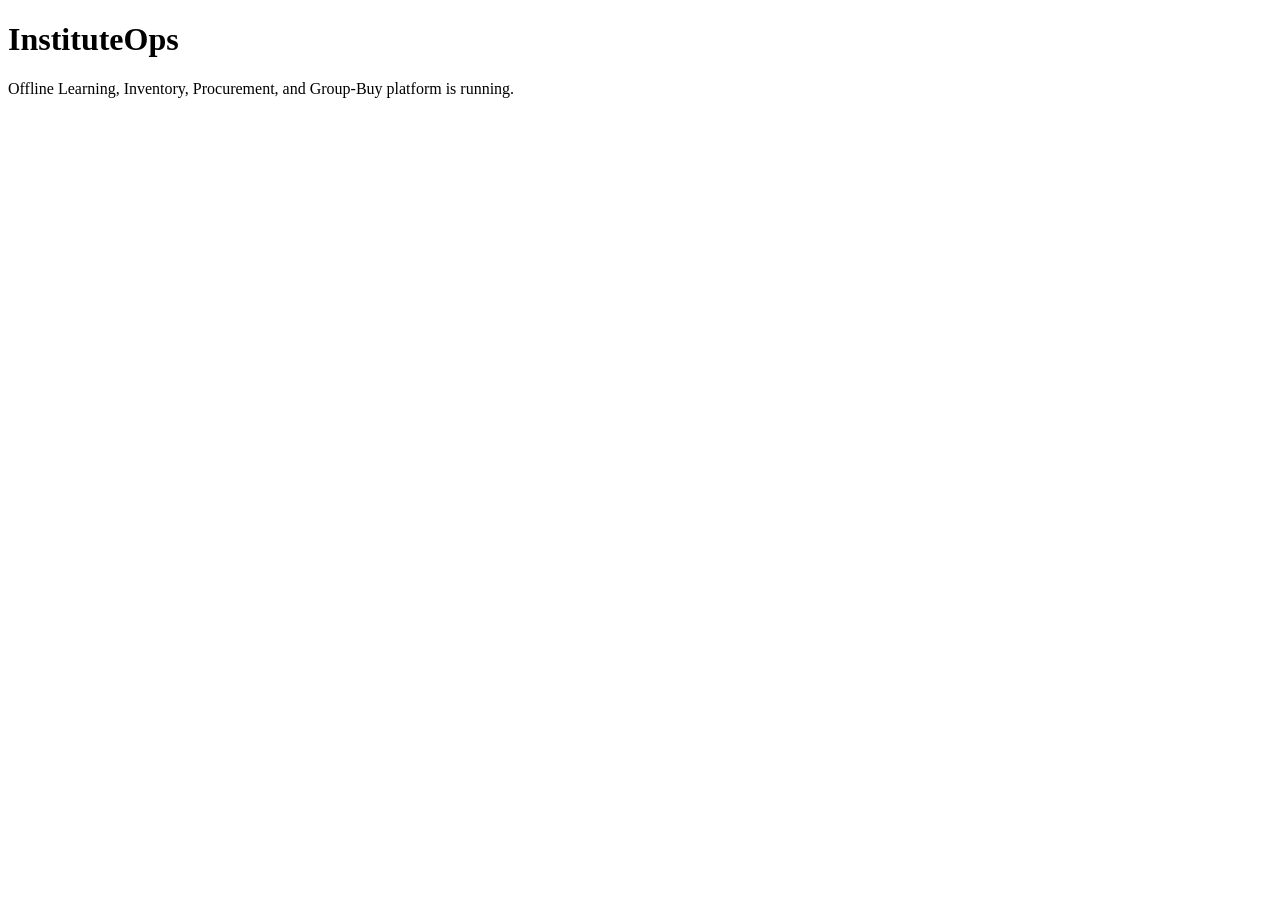
==== repo/src/main/resources/templates/index.html @ d3df07f8 "http://localhost:8080/login" ====
<!DOCTYPE html>
<html lang="en" xmlns:th="http://www.thymeleaf.org">
<head>
    <meta charset="UTF-8">
    <meta name="viewport" content="width=device-width, initial-scale=1.0">
    <title>InstituteOps</title>
    <link rel="stylesheet" th:href="@{/css/app.css}" href="/css/app.css">
</head>
<body>
<main class="shell">
    <h1>InstituteOps</h1>
    <p>Offline Learning, Inventory, Procurement, and Group-Buy platform is running.</p>
</main>
</body>
</html>
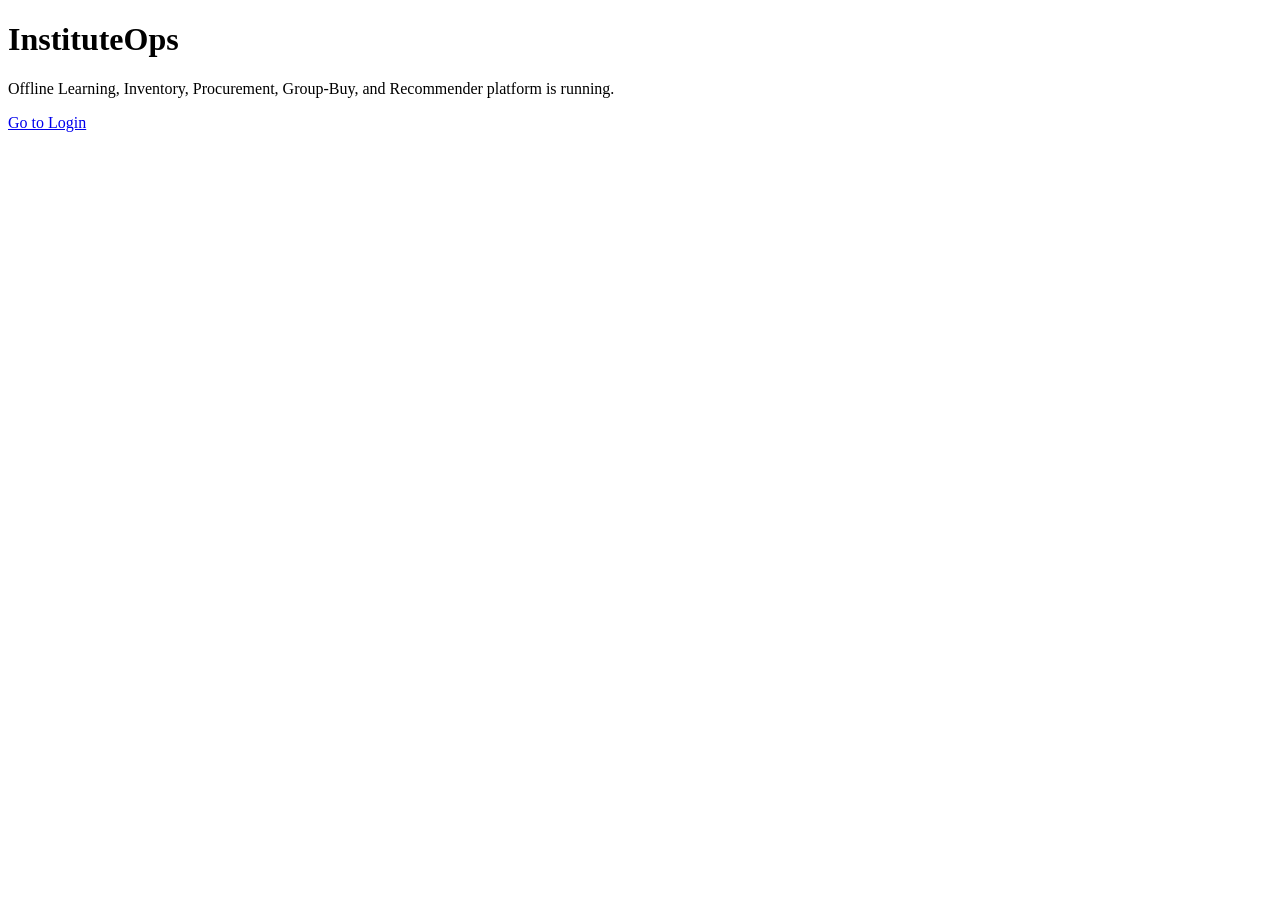
==== commit 41962516: "finalized the repo end to end" ====
--- a/repo/src/main/resources/templates/index.html
+++ b/repo/src/main/resources/templates/index.html
@@ -1,15 +1,16 @@
 <!DOCTYPE html>
-<html lang="en" xmlns:th="http://www.thymeleaf.org">
+<html lang="en">
 <head>
     <meta charset="UTF-8">
     <meta name="viewport" content="width=device-width, initial-scale=1.0">
     <title>InstituteOps</title>
-    <link rel="stylesheet" th:href="@{/css/app.css}" href="/css/app.css">
+    <link rel="stylesheet" href="/css/app.css">
 </head>
 <body>
 <main class="shell">
     <h1>InstituteOps</h1>
-    <p>Offline Learning, Inventory, Procurement, and Group-Buy platform is running.</p>
+    <p class="subtitle">Offline Learning, Inventory, Procurement, Group-Buy, and Recommender platform is running.</p>
+    <p class="status alert-info"><a href="/login">Go to Login</a></p>
 </main>
 </body>
 </html>
